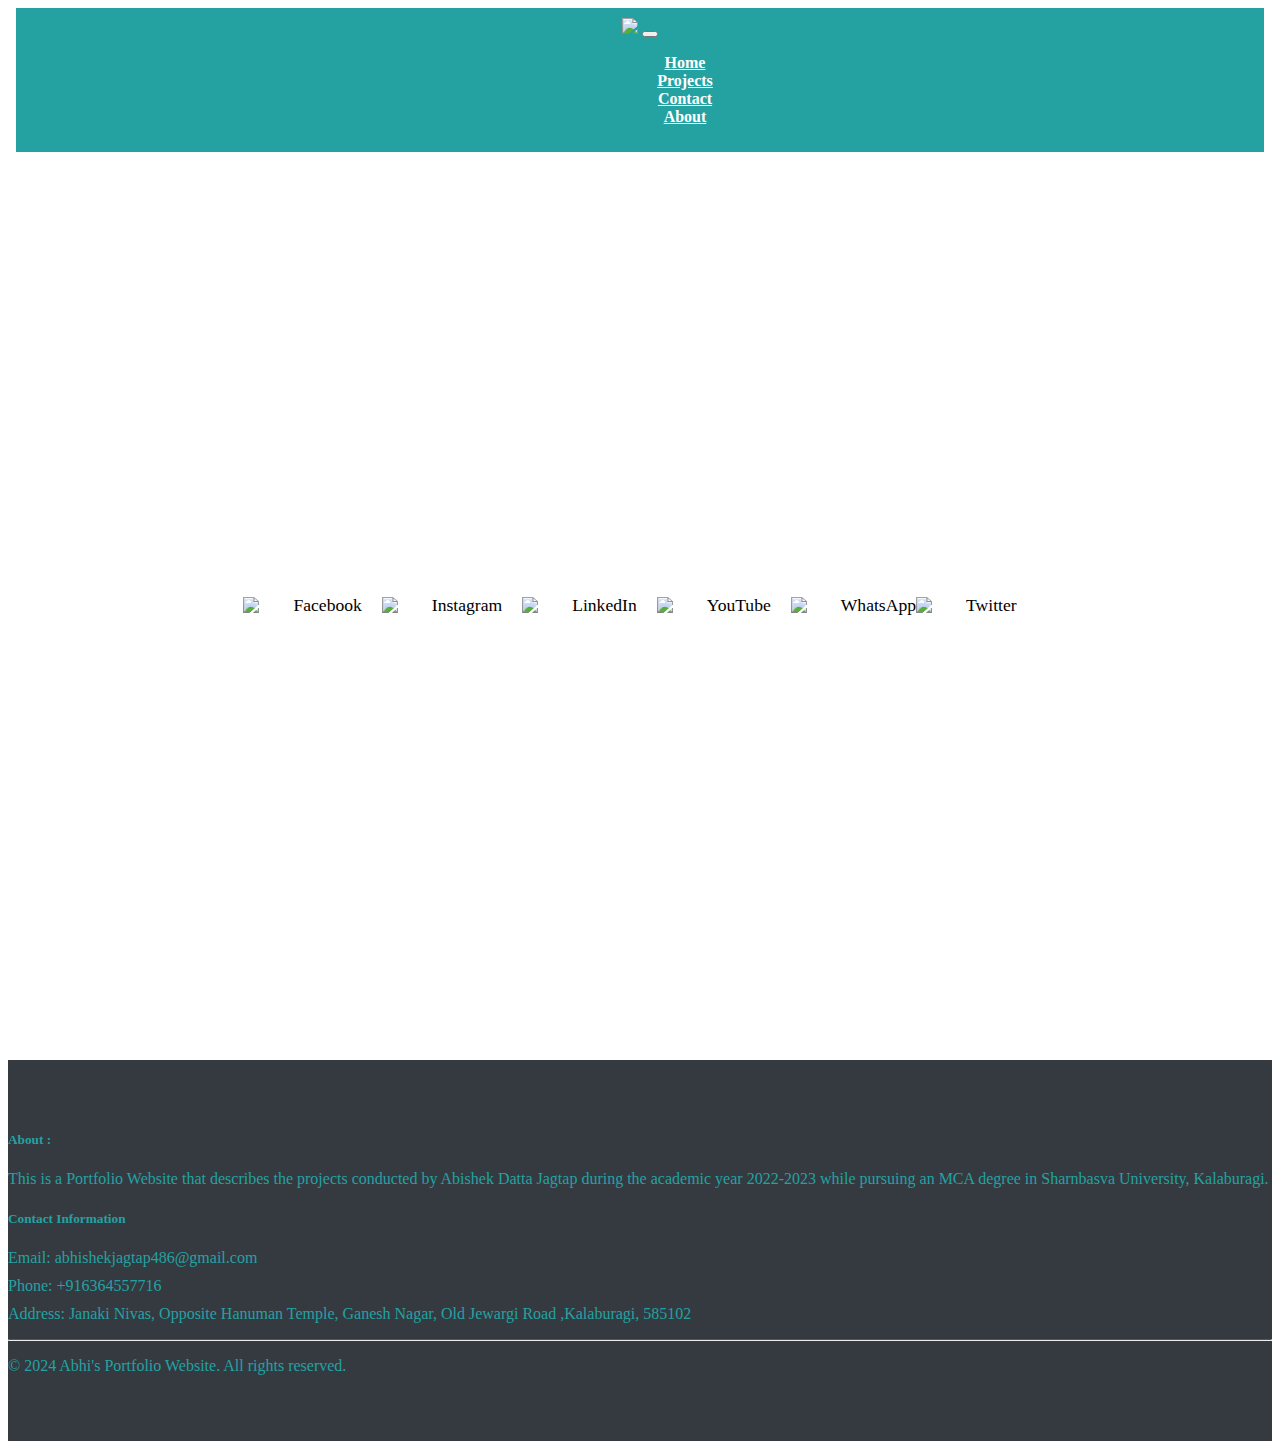
==== contact.html @ b3e8cb4d "Add files via upload" ====
<!DOCTYPE html>
<html lang="en">
<head>
    <meta charset="UTF-8">
    <meta name="viewport" content="width=device-width, initial-scale=1.0">
    <title>Document</title>
    <link href="css/style.css" rel="stylesheet">
    <link href="css/contact.css" rel="stylesheet">
    <link href="https://cdn.jsdelivr.net/npm/bootstrap@5.0.2/dist/css/bootstrap.min.css" rel="stylesheet" integrity="sha384-EVSTQN3/azprG1Anm3QDgpJLIm9Nao0Yz1ztcQTwFspd3yD65VohhpuuCOmLASjC" crossorigin="anonymous">
    <style>
        .container-fluid{
            background-color: rgb(36, 162, 162);
            padding: 10px;
            position: relative;
            margin-top: -8px;
        }
        .nav-item{
          padding-left: 50px;
        }
        .navbar-light .navbar-nav .nav-link {
        color: white;
        }
        table {
            width: 100%;
            border-collapse: collapse;
        }

        th, td {
            /*border: 1px solid #ddd;*/
            padding: 8px;
            text-align: center;
        }
        #tb{
            width: 50%;
            height: 500px;
        }
        ul{
            list-style-type: none;
        }
    </style>
</head>
<body>
    <table>
        <tr>
            <th colspan="2">
              <nav class="navbar navbar-expand-lg navbar-light bg-light bg-cyan-300">
                <div class="container-fluid">
                <a href="https://abhishekdj486.github.io/Portfolio/"><img src="img/logo.png" width="40px"></a>
                  <button class="navbar-toggler" type="button" data-bs-toggle="collapse" data-bs-target="#navbarNav" aria-controls="navbarNav" aria-expanded="false" aria-label="Toggle navigation">
                    <span class="navbar-toggler-icon"></span>
                  </button>
                  <div class="collapse navbar-collapse" id="navbarNav">
                    <ul class="navbar-nav">
                      <li class="nav-item">
                        <a class="nav-link" href="index.html">Home</a>
                      </li>
                      <li class="nav-item">
                        <a class="nav-link" href="project.html">Projects</a>
                      </li>
                      <li class="nav-item">
                        <a class="nav-link" href="contact.html">Contact</a>
                      </li>
                      <li class="nav-item">
                        <a class="nav-link" href="about.html">About</a>
                      </li>
                    </ul>
                  </div>
                </div>
              </nav>
            </th>
        </tr>
    </table>
    <div class="icon-container">
      <div class="icon-group">
          <a href="https://www.facebook.com/share/xJi4FMnR39yPtZCU/?mibextid=qi2Omg" class="icon-link">
              <img src="img/facebook.png">
              <span class="icon-text">Facebook</span>
          </a>
      </div>
      <div class="icon-group">
          <a href="https://www.instagram.com/abhidj1906?igsh=NjVwdnJvbjBvcmhh" class="icon-link">
              <img src="img/instagram.png">
              <span class="icon-text">Instagram</span>
          </a>
      </div>
      <div class="icon-group">
          <a href="https://www.linkedin.com/in/abishek-jagtap-2099bb235/" class="icon-link">
              <img src="img/linkedin.png">
              <span class="icon-text">LinkedIn</span>
          </a>
      </div>
      <div class="icon-group">
          <a href="https://youtube.com/@abhishekdjagtap5398" class="icon-link">
              <img src="img/youtube.png">
              <span class="icon-text">YouTube</span>
          </a>
      </div>
      <div class="icon-group">
          <a href="https://wa.me/6364557716" class="icon-link">
              <img src="img/whatsapp.png">
              <span class="icon-text">WhatsApp</span>
          </a>
          <a href="https://twitter.com/Abhishekdj486?t=4hBZzsWnJh8vFcFamhRJZQ&s=09" class="icon-link">
              <img src="img/twitter.png">
              <span class="icon-text">Twitter</span>
          </a>
      </div>
  </div>
    <footer class="footer bg-light text-rgb(36, 162, 162)">
      <div class="container">
        <div class="row">
          <div class="col-md-6">
            <h5>About :</h5>
            <p>This is a Portfolio Website that describes the projects conducted by Abishek Datta Jagtap during the academic year 2022-2023 while pursuing an MCA degree in Sharnbasva University, Kalaburagi.</p>
          </div>
          <div class="col-md-6">
            <h5>Contact Information</h5>
            <ul>
              <li>Email: abhishekjagtap486@gmail.com</li></a>
              <li>Phone: +916364557716</li>
              <li>Address: Janaki Nivas, Opposite Hanuman Temple, Ganesh Nagar, Old Jewargi Road ,Kalaburagi, 585102</li>
            </ul>
          </div>
        </div>
        <hr>
        <div class="row">
          <div class="col-md-12 text-center">
            <p>&copy; 2024 Abhi's Portfolio Website. All rights reserved.</p>
          </div>
        </div>
      </div>
    </footer>
</body>
</html>
---- css/style.css ----
.footer {
padding: 50px 0;
background-color: #343a40;
color: rgb(36, 162, 162);
}

.footer h5 {
color: rgb(36, 162, 162);
}

.footer p {
color: rgb(36, 162, 162);
}

.footer ul {
list-style-type: none;
padding: 0;
}

.footer ul li {
margin-bottom: 10px;
}

.footer hr {
border-top: 1px solid #555;
}

.footer a {
color: rgb(36, 162, 162);
text-decoration: none;
}
main {
    display: flex;
    flex-wrap: wrap;
    justify-content: space-around;
    margin: 20px 0;
}

.project-container {
    border: 2px solid #ccc;
    border-radius: 10px;
    margin: 20px;
    padding: 20px;
    max-width: 300px;
    background-color: #fff;
    transition: transform 0.2s;
    box-shadow: 0 4px 6px rgba(0, 0, 0, 0.1);
}

.project-container:hover {
    transform: translateY(-5px);
}

.project-container img {
    max-width: 100%;
    height: auto;
    border-radius: 5px;
}

.project-container h3 {
    margin: 10px 0;
    font-size: 1.5em;
}

.documentation-btn {
    display: block;
    margin-top: 20px;
    padding: 10px 20px;
    background-color: #222;
    color: #fff;
    text-align: center;
    text-decoration: none;
    border-radius: 5px;
    font-size: 18px;
}

.documentation-btn:hover {
    background-color: #333;
}
---- css/contact.css ----
.icon-container {
    display: flex;
    align-items: center;
    justify-content: center;
    height: 100vh;
}

.icon-group {
    display: flex;
    align-items: center;
    margin-right: 20px;
}

.icon-link {
    display: flex;
    align-items: center;
    text-decoration: none;
    color: white;
    margin-bottom: 10px;
}

.icon-link img {
    width: 40px;
    margin-right: 10px;
}

.icon-text {
    font-size: 1.1rem;
    text-align: left;
    color: black;
}
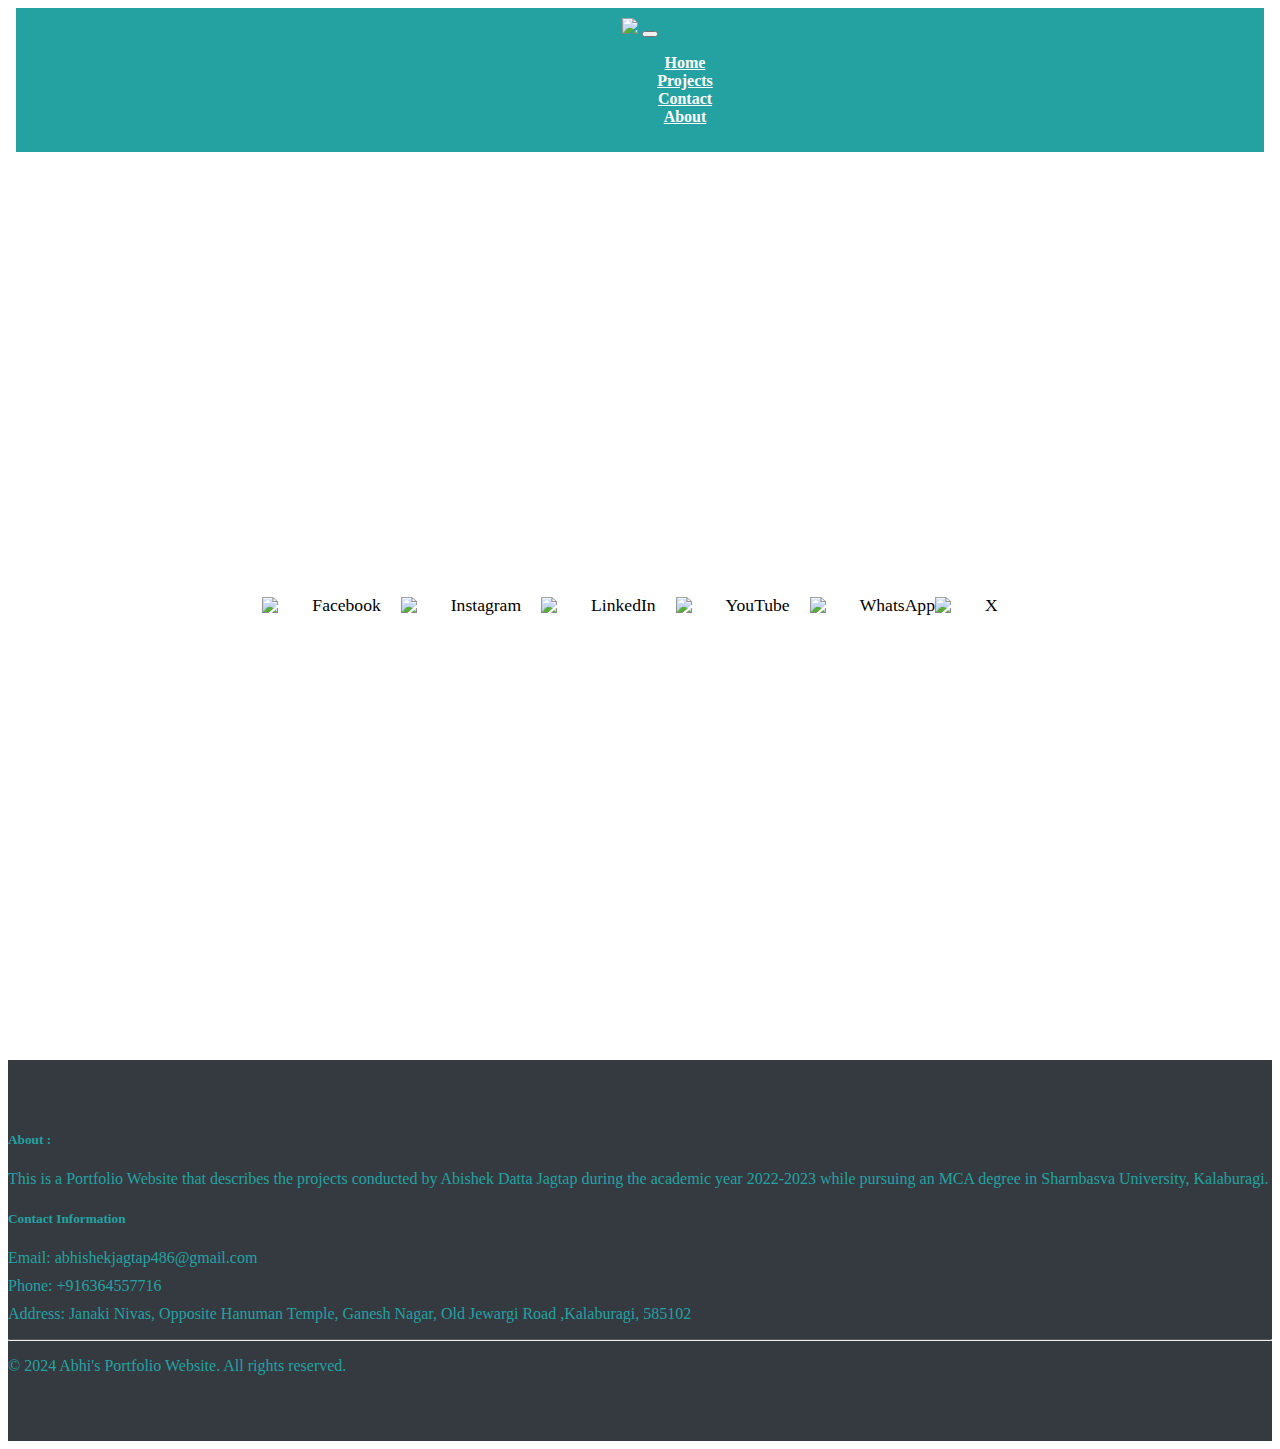
==== commit df72d41b: "Update contact.html" ====
--- a/contact.html
+++ b/contact.html
@@ -37,6 +37,32 @@
         ul{
             list-style-type: none;
         }
+         @media (max-width: 768px) {
+            .container-fluid {
+                padding: 5px;
+            }
+            .nav-item {
+                padding-left: 20px;
+            }
+            .container {
+                padding: 10px;
+            }
+            #tb {
+                width: 100%;
+                height: auto;
+            }
+            .icon-container {
+                display: flex;
+                flex-wrap: wrap;
+                justify-content: center;
+            }
+            .icon-group {
+                margin: 10px;
+            }
+        }
+        .navbar-collapse {
+                display: block !important;
+            }
     </style>
 </head>
 <body>
@@ -44,29 +70,29 @@
         <tr>
             <th colspan="2">
               <nav class="navbar navbar-expand-lg navbar-light bg-light bg-cyan-300">
-                <div class="container-fluid">
-                <a href="https://abhishekdj486.github.io/Portfolio/"><img src="img/logo.png" width="40px"></a>
-                  <button class="navbar-toggler" type="button" data-bs-toggle="collapse" data-bs-target="#navbarNav" aria-controls="navbarNav" aria-expanded="false" aria-label="Toggle navigation">
-                    <span class="navbar-toggler-icon"></span>
-                  </button>
-                  <div class="collapse navbar-collapse" id="navbarNav">
-                    <ul class="navbar-nav">
-                      <li class="nav-item">
-                        <a class="nav-link" href="index.html">Home</a>
-                      </li>
-                      <li class="nav-item">
-                        <a class="nav-link" href="project.html">Projects</a>
-                      </li>
-                      <li class="nav-item">
-                        <a class="nav-link" href="contact.html">Contact</a>
-                      </li>
-                      <li class="nav-item">
-                        <a class="nav-link" href="about.html">About</a>
-                      </li>
-                    </ul>
-                  </div>
-                </div>
-              </nav>
+            <div class="container-fluid">
+            <a href="https://abhishekdj486.github.io/Portfolio/"><img src="img/logo.png" width="40px"></a>
+              <button class="navbar-toggler" type="button" data-bs-toggle="collapse" data-bs-target="#navbarNav" aria-controls="navbarNav" aria-expanded="false" aria-label="Toggle navigation">
+                <span class="navbar-toggler-icon"></span>
+              </button>
+              <div class="collapse navbar-collapse" id="navbarNav">
+                <ul class="navbar-nav">
+                  <li class="nav-item">
+                    <a class="nav-link" href="index.html">Home</a>
+                  </li>
+                  <li class="nav-item">
+                    <a class="nav-link" href="project.html">Projects</a>
+                  </li>
+                  <li class="nav-item">
+                    <a class="nav-link" href="contact.html">Contact</a>
+                  </li>
+                  <li class="nav-item">
+                    <a class="nav-link" href="about.html">About</a>
+                  </li>
+                </ul>
+              </div>
+            </div>
+          </nav>
             </th>
         </tr>
     </table>
@@ -100,9 +126,9 @@
               <img src="img/whatsapp.png">
               <span class="icon-text">WhatsApp</span>
           </a>
-          <a href="https://twitter.com/Abhishekdj486?t=4hBZzsWnJh8vFcFamhRJZQ&s=09" class="icon-link">
-              <img src="img/twitter.png">
-              <span class="icon-text">Twitter</span>
+          <a href="https://x.com/AbhishekDJ_486?t=M8NvccrgW4ICbQwrNKVj3Q&s=08" class="icon-link">
+              <img src="img/X-Logo.png">
+              <span class="icon-text"> X </span>
           </a>
       </div>
   </div>
@@ -131,4 +157,4 @@
       </div>
     </footer>
 </body>
-</html>+</html>
